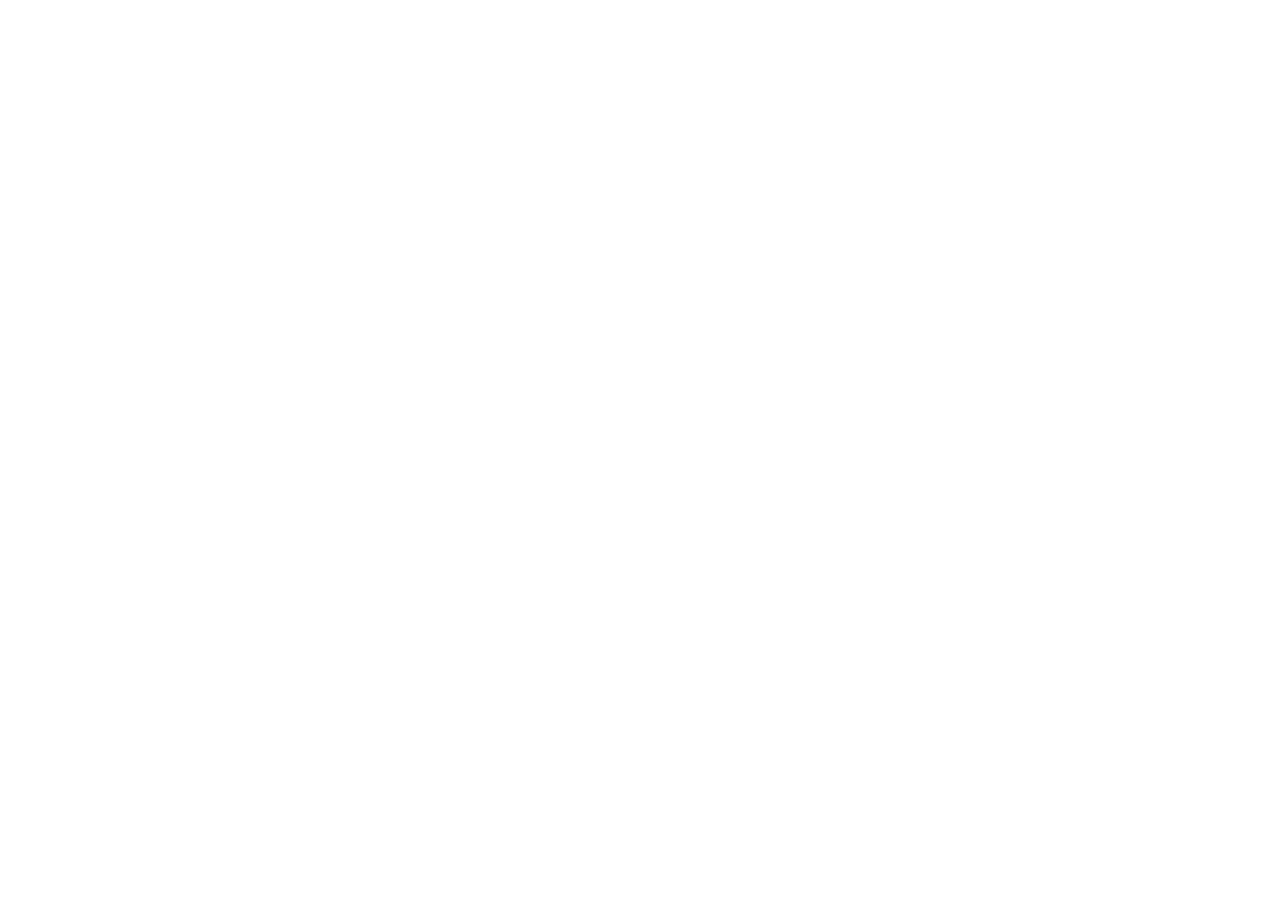
==== index.html @ 3b89e935 "Creato il ciclo "fizzbuzz" nel console log" ====
<html lang="en">
<head>
    <meta charset="UTF-8">
    <meta name="viewport" content="width=device-width, initial-scale=1.0">
    <meta http-equiv="X-UA-Compatible" content="ie=edge">
    <title>Document</title>
</head>
<body>
    



    <script src="assets/javascript/main.js">
        
    </script>
</body>
</html>
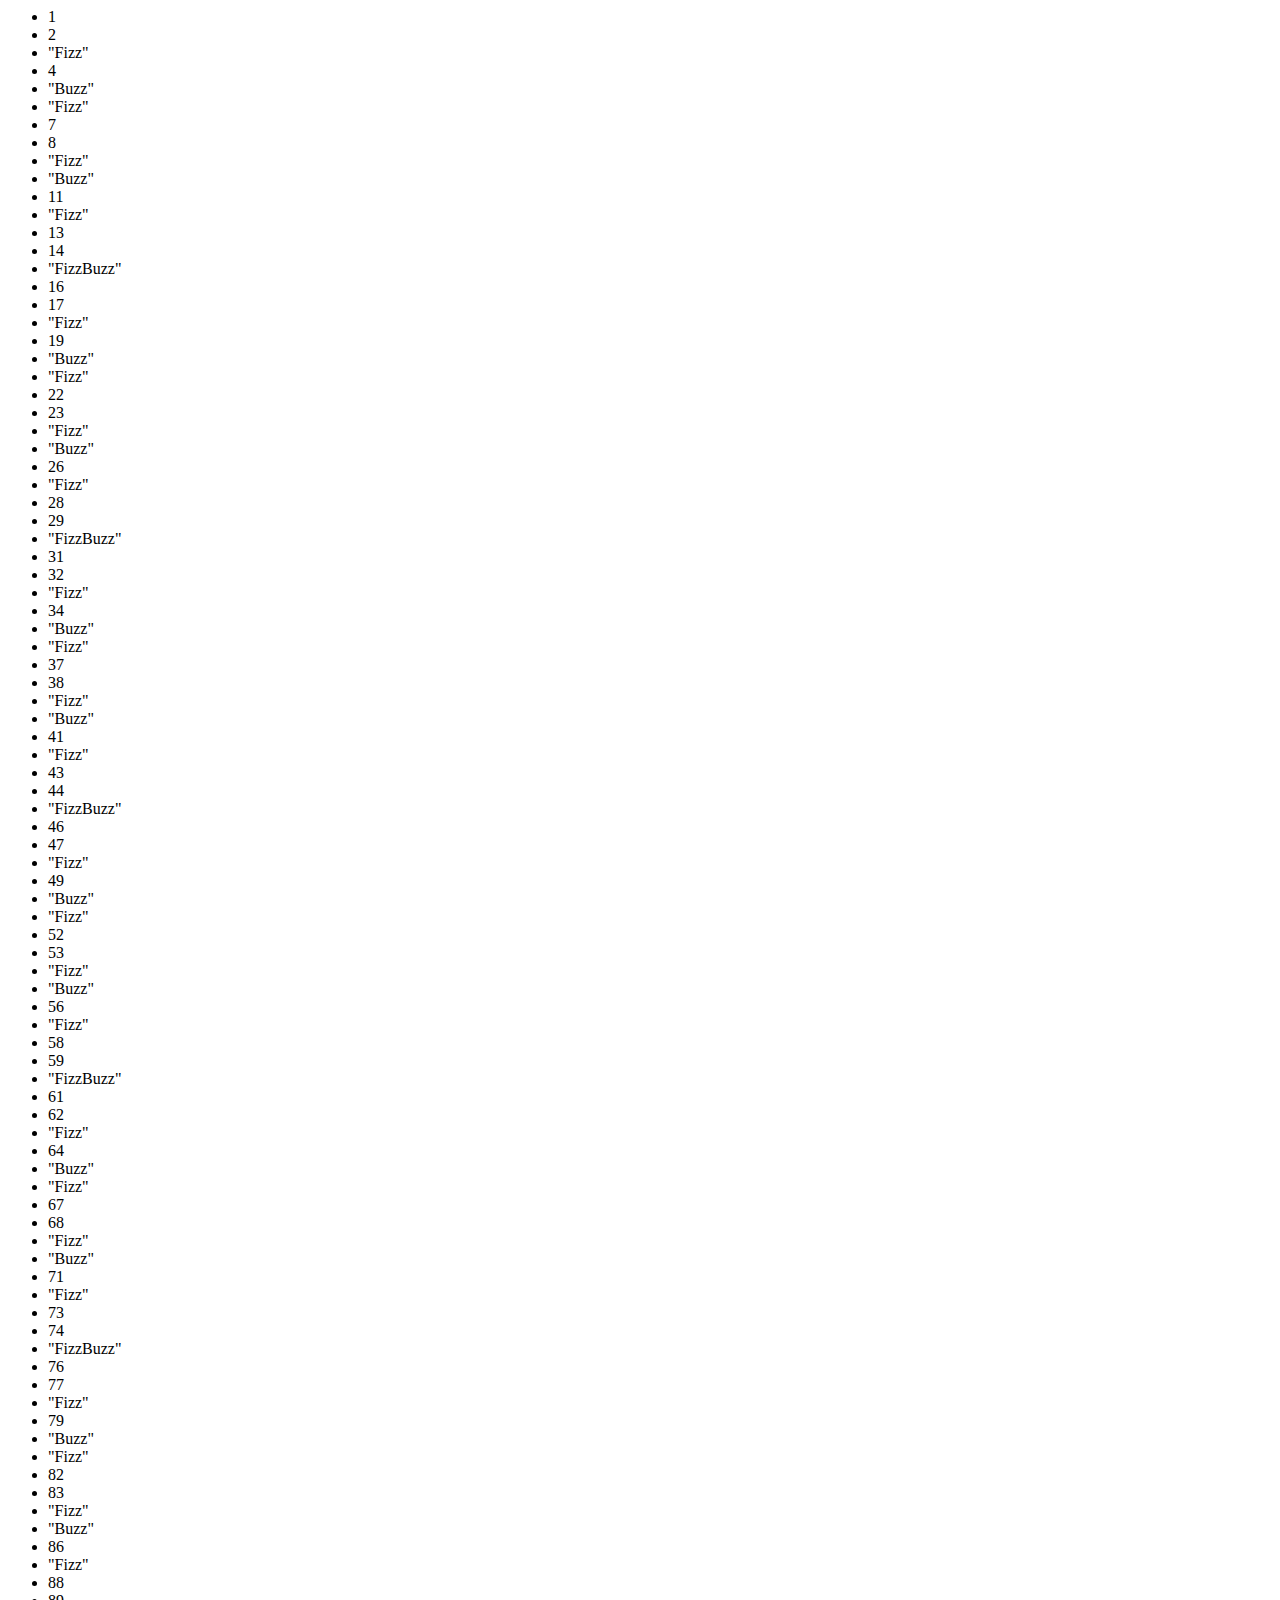
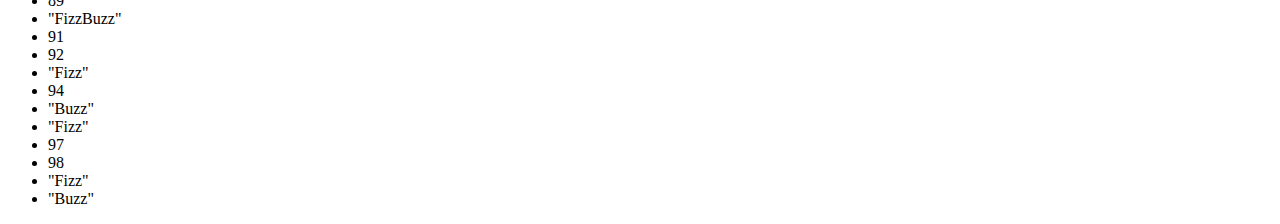
==== commit 1cbd3069: "stampato in pagina con una lista ordinata la lista dei numeri e dei "fizz", "buzz", "fizzbuzz"" ====
--- a/index.html
+++ b/index.html
@@ -6,7 +6,12 @@
     <title>Document</title>
 </head>
 <body>
-    
+    <div>
+        <ul id="numbers">
+
+        </ul>
+
+    </div>
 
 
 
